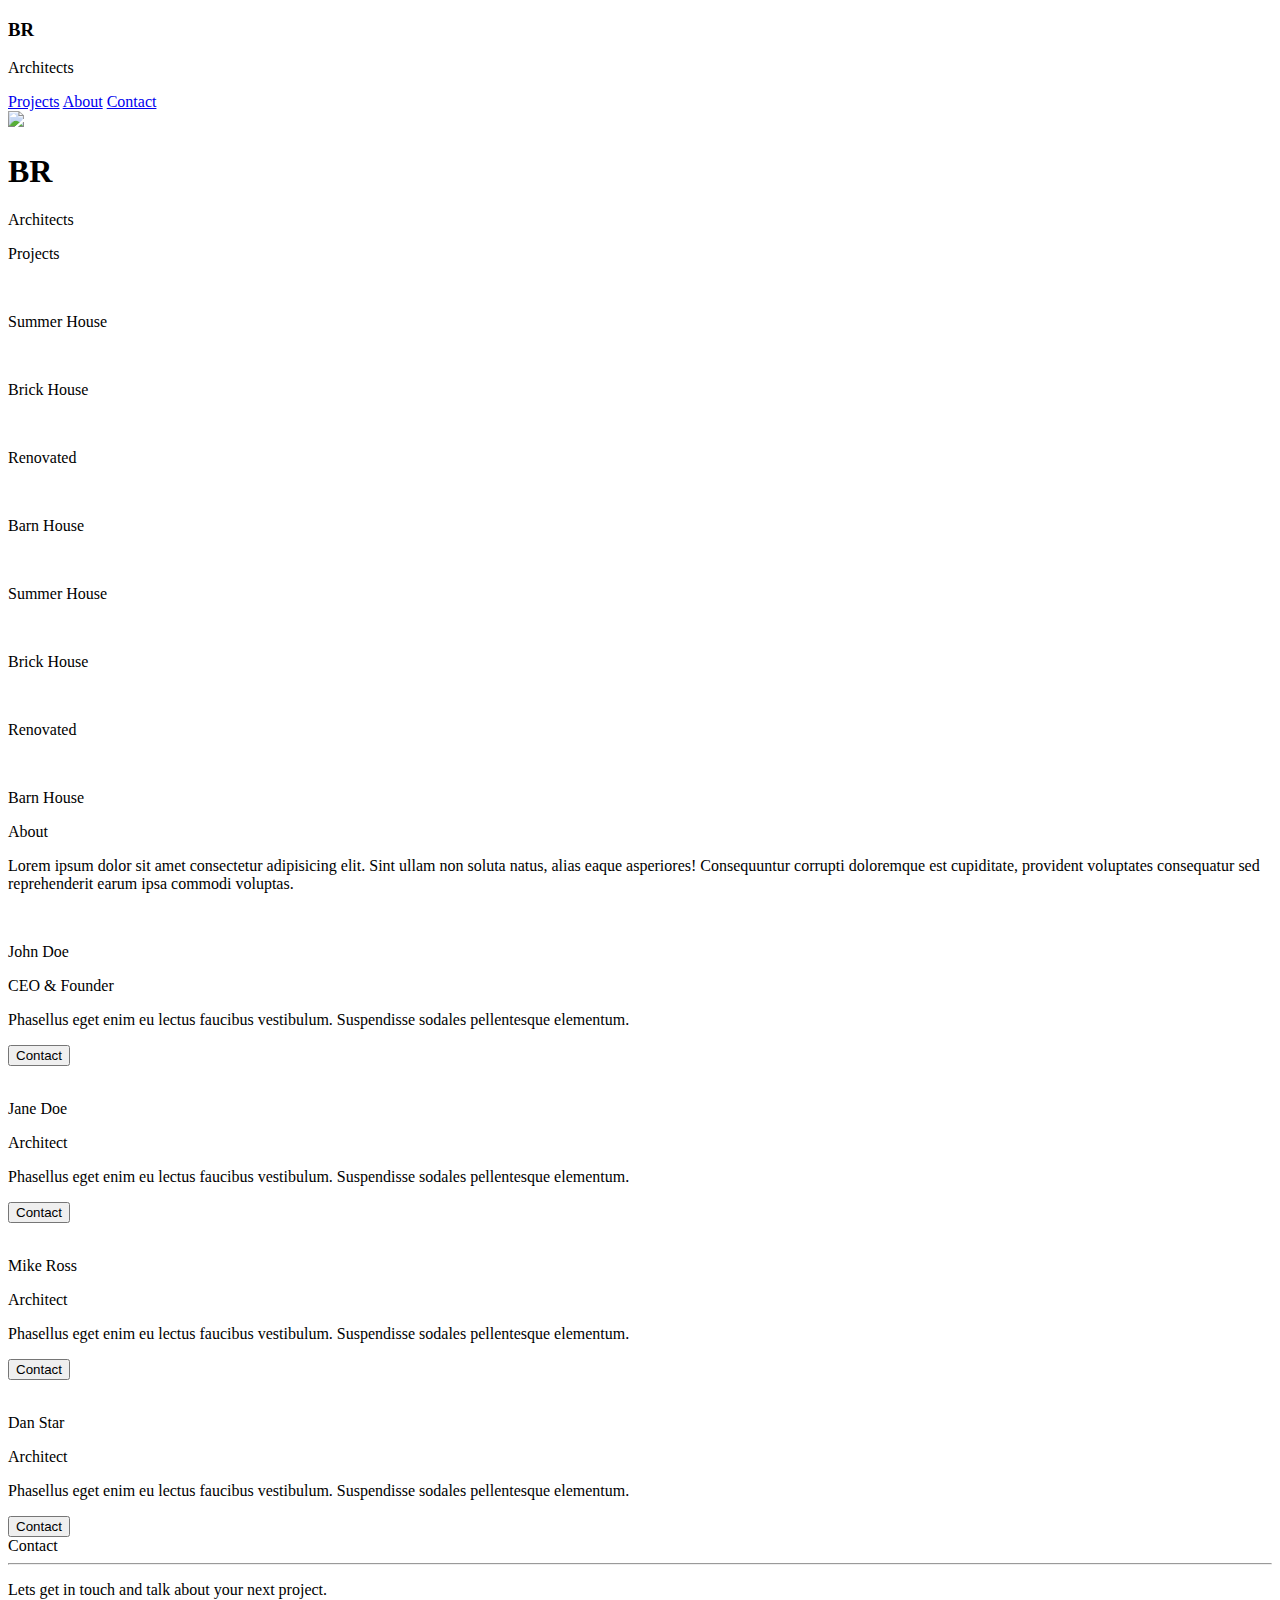
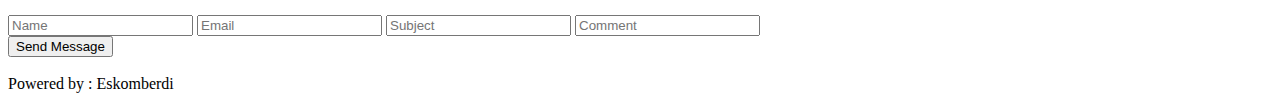
==== index.html @ 3130cc96 "Create index.html" ====
<!DOCTYPE html>
<html lang="en">
<head>
    <meta charset="UTF-8">
    <meta http-equiv="X-UA-Compatible" content="IE=edge">
    <meta name="viewport" content="width=device-width, initial-scale=1.0">
    <title>Document</title>
    <link rel="stylesheet" href="projects.css">
    <link rel="stylesheet" href="main.css">
    <link rel="stylesheet" href="about.css">
    <link rel="stylesheet" href="contact.css">
</head>
<body>
    <nav>
        <div class="container-one">
            <div class="logo">
                <h3 class="logo-first-txt" >BR</h3>
                <p class="logo-second-txt">Architects</p>
            </div>
            <div class="nav">
                <a class="first-buttons" href="#projects">Projects</a>
                <a class="first-buttons" href="#about">About</a>
                <a class="first-buttons" href="#contact">Contact</a>
            </div>
        </div>
    </nav>

    <section>
        <div class="container">
            <img class="background-img" src="images/background-img.jpg" >
            <div class="container-txt">
                <h1 class="first-txt">BR</h1>
                <p class="second-txt">Architects</p>
            </div>
        </div>
    </section>

    <div >
        <div id="projects">
            <div >
                <p class="projects">Projects</p>
            </div>
            <div class="img-project">
                <div class="container-img">
                    <img class="img" src="images/summer-house.jpg" alt="">
                    <p class="img-txt">Summer House</p>
                </div>
                <div class="container-img">
                    <img class="img" src="images/brick house.jpg" alt="">
                    <p class="img-txt">Brick House</p>
                </div>
                <div class="container-img">
                    <img class="img" src="images/renovated.jpg" alt="">
                    <p class="img-txt">Renovated</p>
                </div>
                <div class="container-img">
                    <img class="img" src="images/barn house.jpg" alt="">
                    <p class="img-txt">Barn House</p>
                </div>
                <div class="container-img">
                    <img class="img" src="images/summer house back.jpg" alt="">
                    <p class="img-txt">Summer House</p>
                </div>
                <div class="container-img">
                    <img class="img" src="images/brick house back.jpg" alt="">
                    <p class="img-txt">Brick House</p>
                </div>
                <div class="container-img">
                    <img class="img" src="images/renovated back.jpg" alt="">
                    <p class="img-txt">Renovated</p>
                </div>
                <div class="container-img">
                    <img class="img" src="images/barn back.jpg" alt="">
                    <p class="img-txt">Barn House</p>
                </div>
            </div>
        </div>
        <div class="abouts" id="about">
            <div>
                <div>
                    <p class="projects"> About</p>
                </div>
                <div>
                    <p class="about-txt">Lorem ipsum dolor sit amet consectetur adipisicing elit. Sint ullam non soluta natus, alias eaque asperiores! Consequuntur corrupti doloremque est cupiditate, provident voluptates consequatur sed reprehenderit earum ipsa commodi voluptas.</p>
                </div>
            </div>
            <div class="about-container">
                <div class="img-container">
                    <div>
                        <img class="about-img" src="images/john doe.jpg" alt="">
                    </div>
                    <div>
                        <p class="first-about-txt">John Doe</p>
                    </div>
                    <div  class="second-about-txt">
                        CEO & Founder
                    </div>
                    <div >
                        <p class="third-about-txt">Phasellus eget enim eu lectus faucibus vestibulum. Suspendisse sodales pellentesque elementum.</p>
                    </div>
                    <div>
                        <button class="contact">Contact</button>
                    </div>
                </div>
                <div class="img-container">
                    <div>
                        <img class="about-img" src="images/jane doe.jpg" alt="">
                    </div>
                    <div>
                        <p class="first-about-txt">Jane Doe</p>
                    </div>
                    <div  class="second-about-txt">
                        Architect
                    </div>
                    <div >
                        <p class="third-about-txt">Phasellus eget enim eu lectus faucibus vestibulum. Suspendisse sodales pellentesque elementum.</p>
                    </div>
                    <div>
                        <button class="contact">Contact</button>
                    </div>
                </div>
                <div class="img-container">
                    <div>
                        <img class="about-img" src="images/mike ross.jpg" alt="">
                    </div>
                    <div>
                        <p class="first-about-txt">Mike Ross</p>
                    </div>
                    <div  class="second-about-txt">
                        Architect
                    </div>
                    <div >
                        <p class="third-about-txt">Phasellus eget enim eu lectus faucibus vestibulum. Suspendisse sodales pellentesque elementum.</p>
                    </div>
                    <div>
                        <button class="contact">Contact</button>
                    </div>
                </div>
                <div class="img-container">
                    <div>
                        <img class="about-img" src="images/dan star.jpg" alt="">
                    </div>
                    <div>
                        <p class="first-about-txt">Dan Star</p>
                    </div>
                    <div  class="second-about-txt">
                        Architect
                    </div>
                    <div >
                        <p class="third-about-txt">Phasellus eget enim eu lectus faucibus vestibulum. Suspendisse sodales pellentesque elementum.</p>
                    </div>
                    <div>
                        <button class="contact">Contact</button>
                    </div>
                </div>
            </div>
        </div>
        <div class="contact-container" id="contact">
            <div class="contact-logo">
                Contact
            </div>
            <hr >
            <div>
                <p class="contact-txt">Lets get in touch and talk about your next project.</p>
            </div>
            <div class="input">
                <input class="input input1" type="text" placeholder="Name">
                <input class="input input2" type="text" placeholder="Email">
                <input class="input input3" type="text" placeholder="Subject">
                <input class="input input4" type="text" placeholder="Comment">
            </div>
            <div>
                <button class="message">Send Message</button>
            </div>
        </div>
        <div class="last-container">
            <img class="last-img" src="images/map.jpg" alt="">
        </div>
    </div>

    <footer>
        <div class="last-txt">
            Powered by : Eskomberdi 
        </div>
    </footer>
</body>
</html>
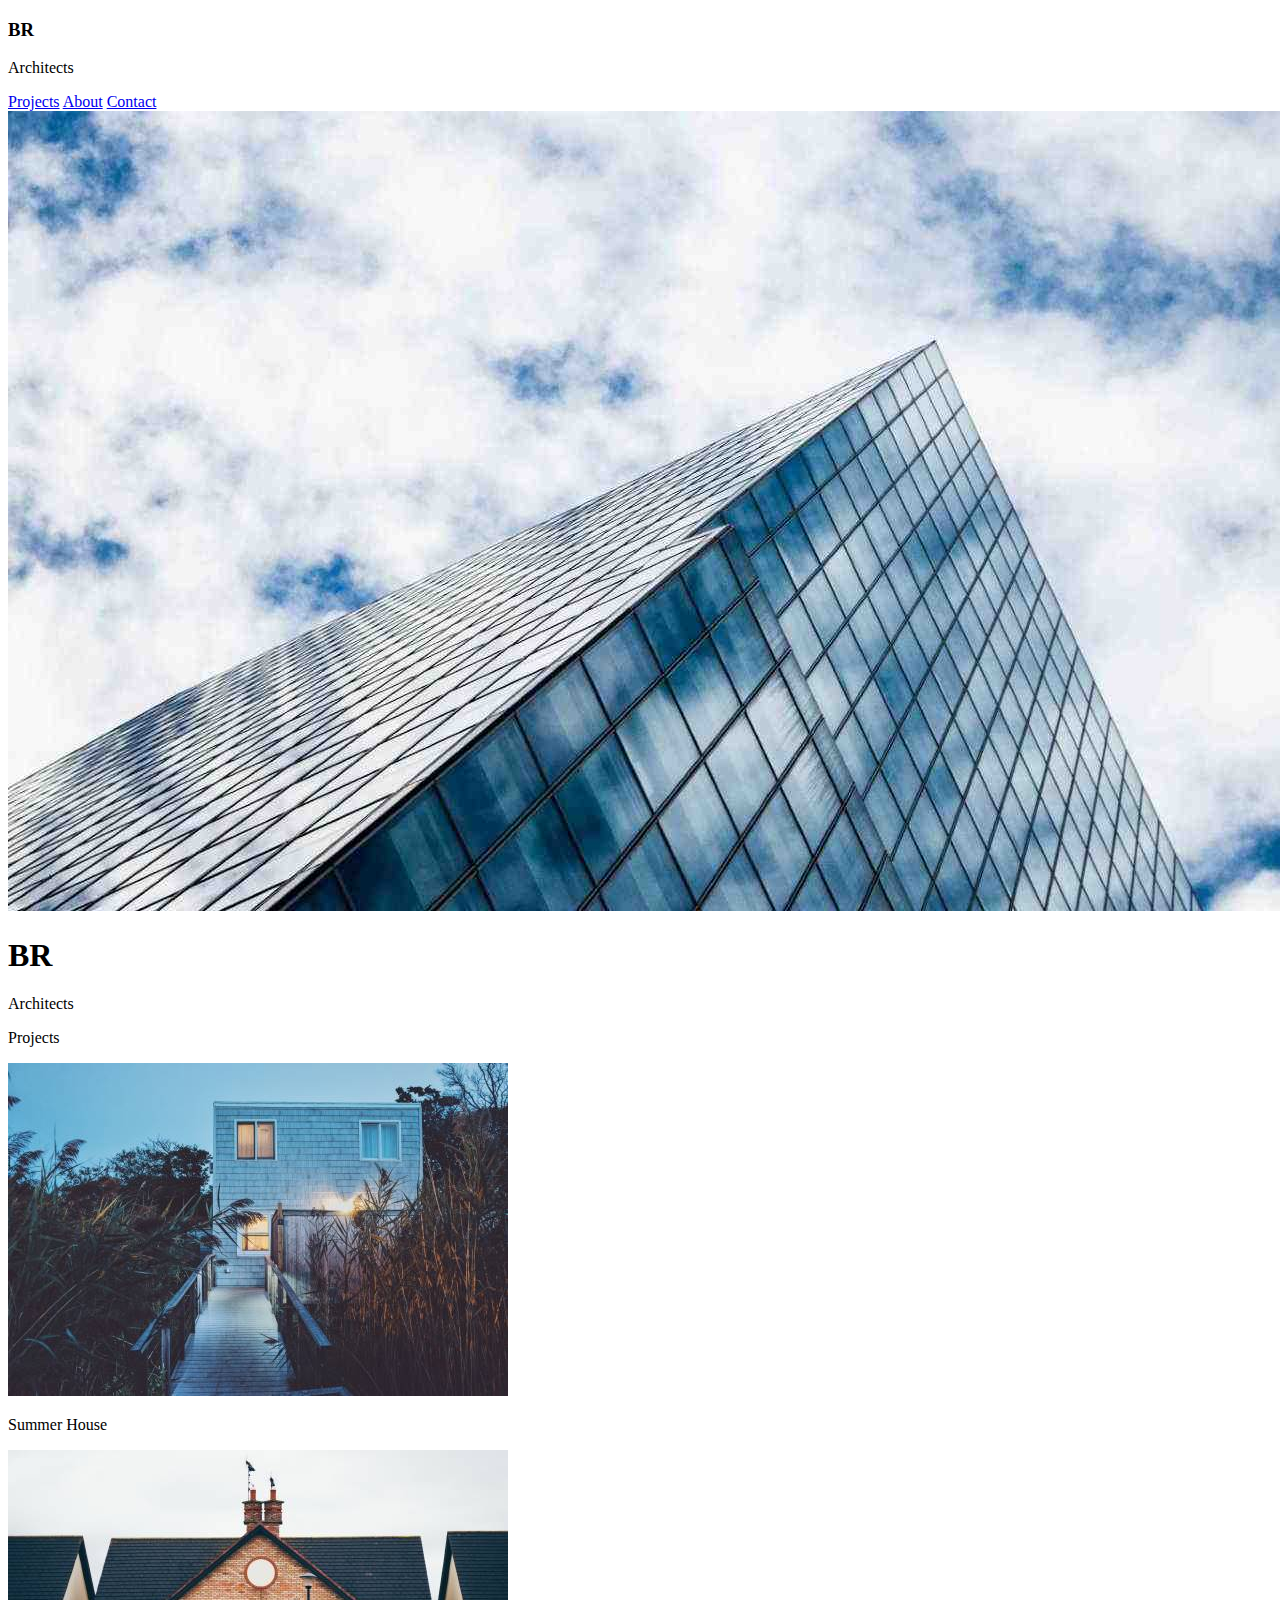
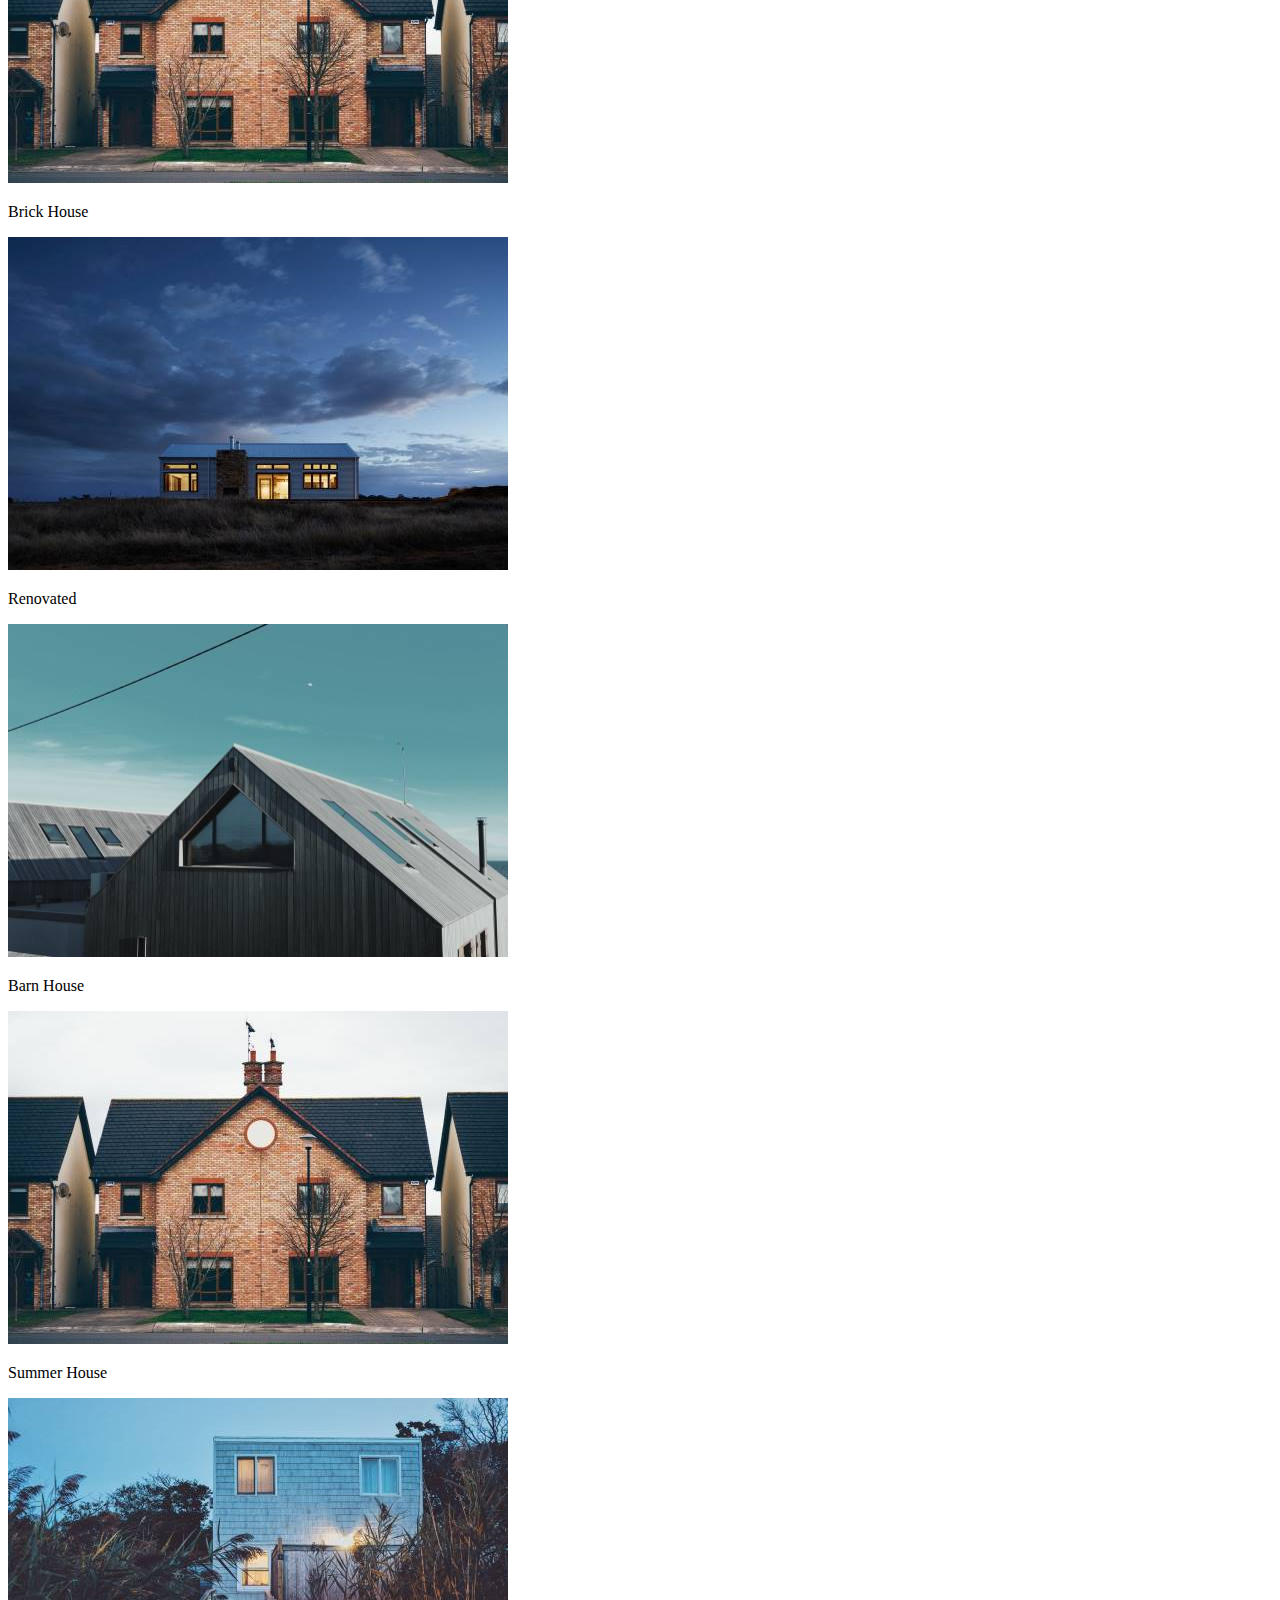
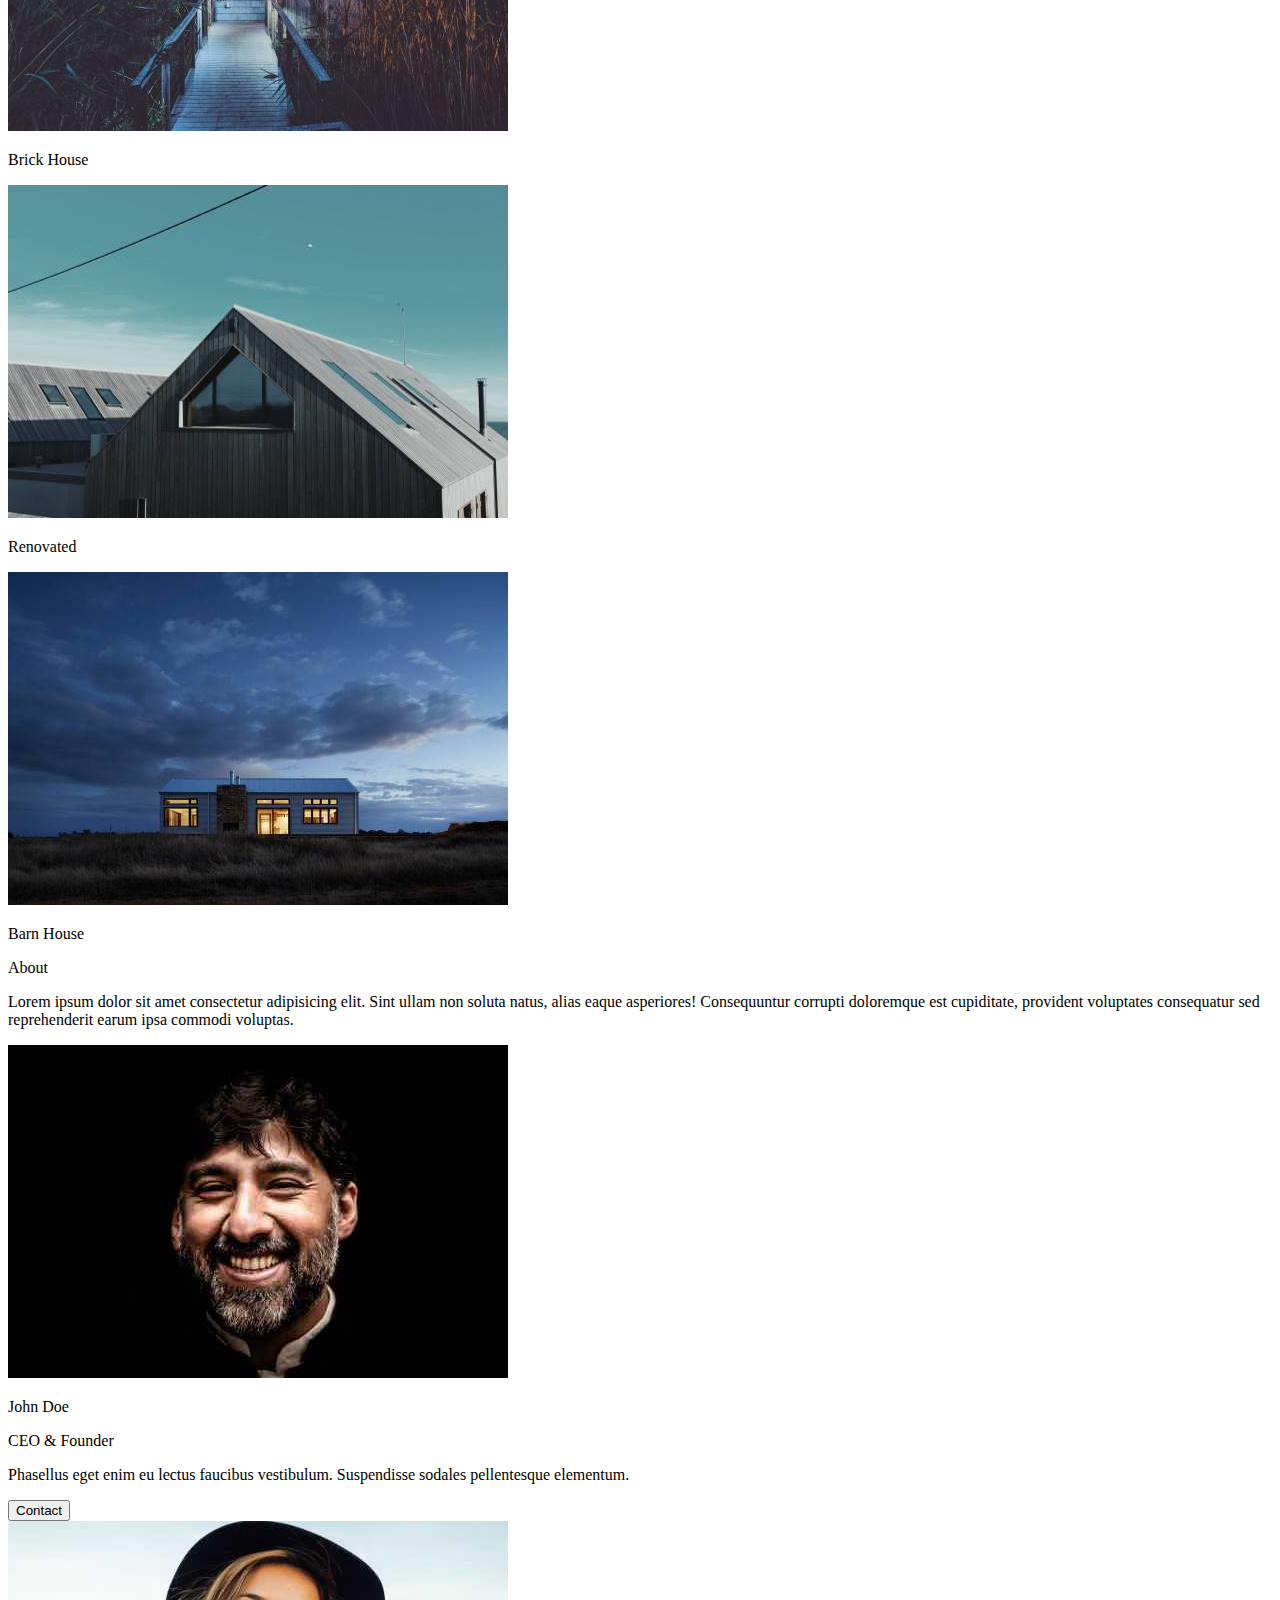
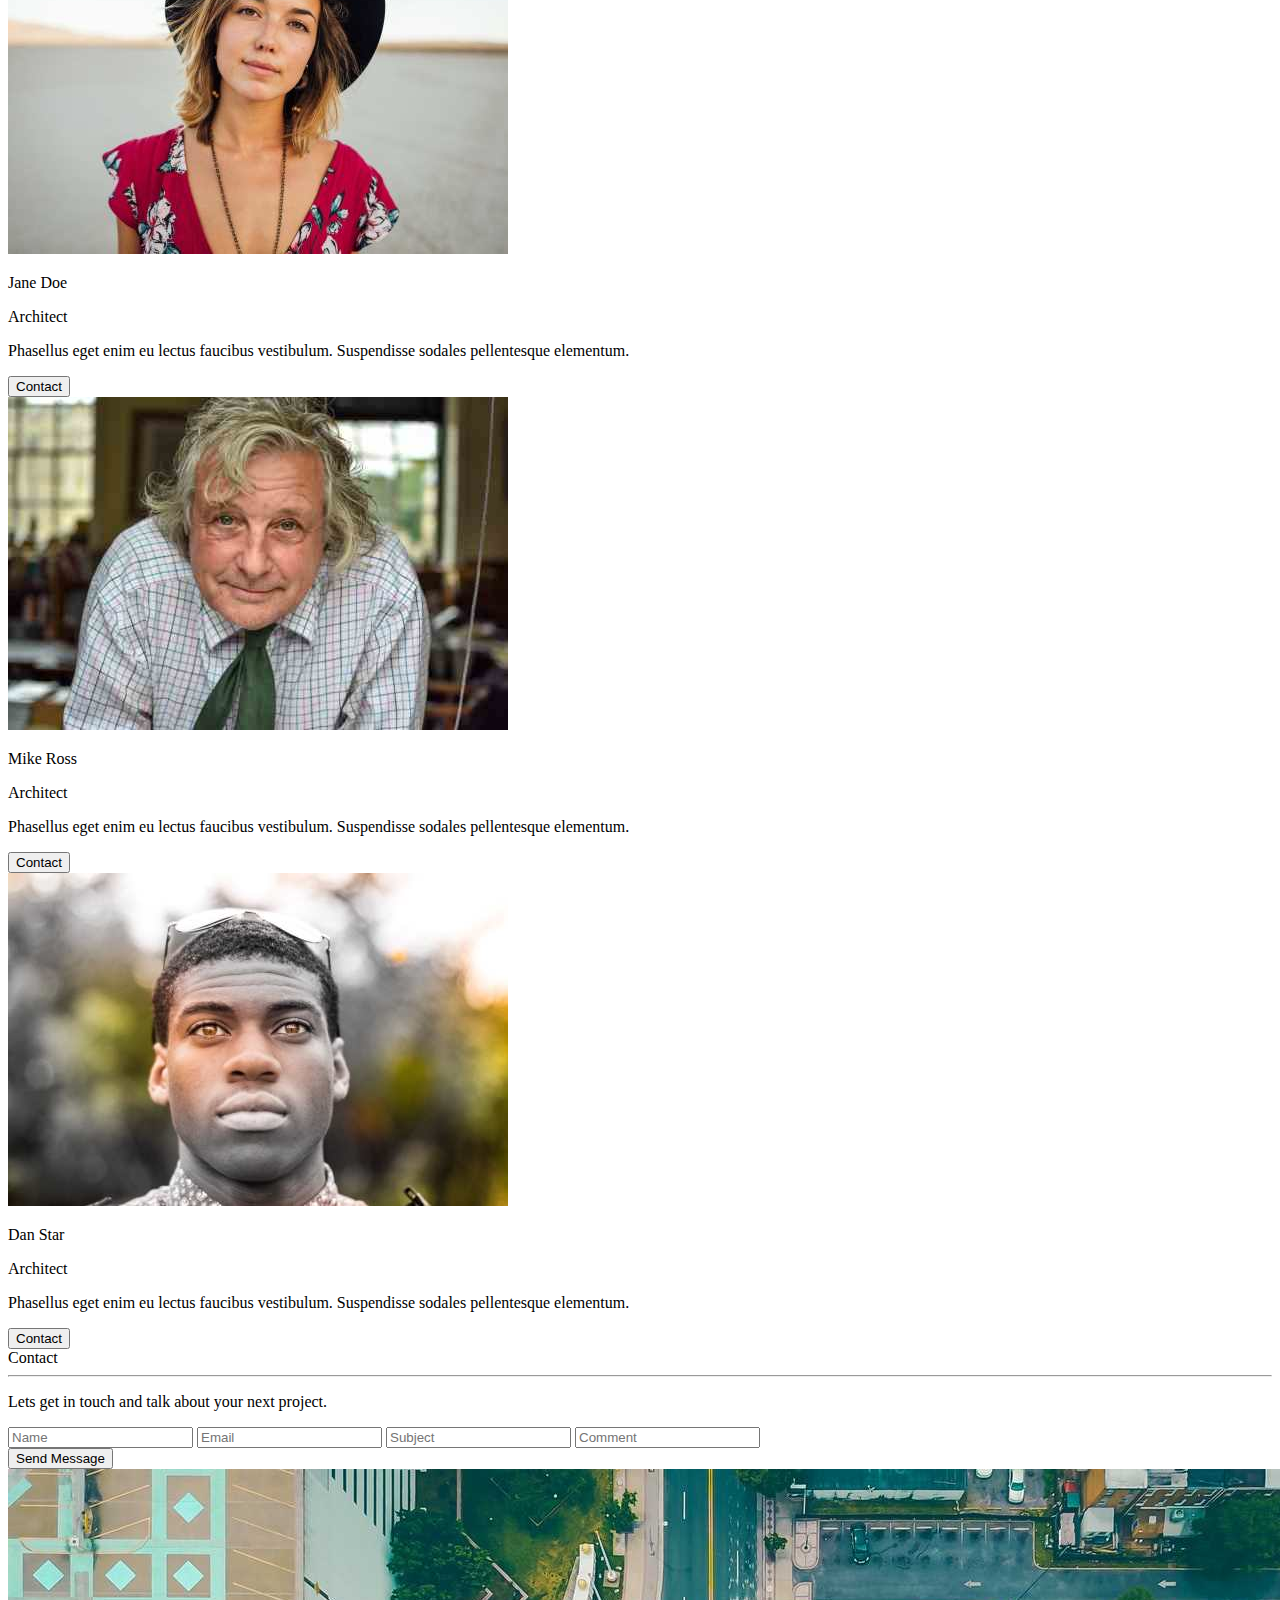
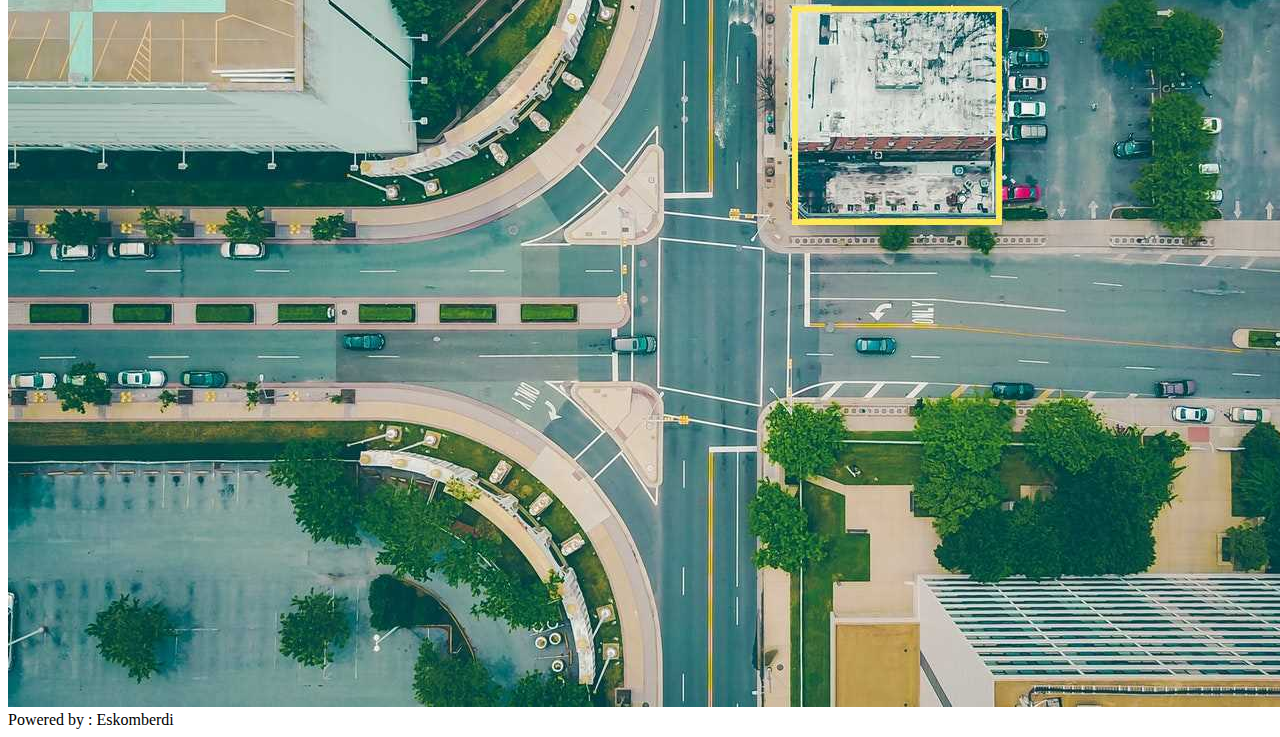
==== commit 6bb8eff5: "Update index.html" ====
--- a/index.html
+++ b/index.html
@@ -5,10 +5,7 @@
     <meta http-equiv="X-UA-Compatible" content="IE=edge">
     <meta name="viewport" content="width=device-width, initial-scale=1.0">
     <title>Document</title>
-    <link rel="stylesheet" href="projects.css">
-    <link rel="stylesheet" href="main.css">
-    <link rel="stylesheet" href="about.css">
-    <link rel="stylesheet" href="contact.css">
+    <link rel="stylesheet" href="style.css">
 </head>
 <body>
     <nav>
